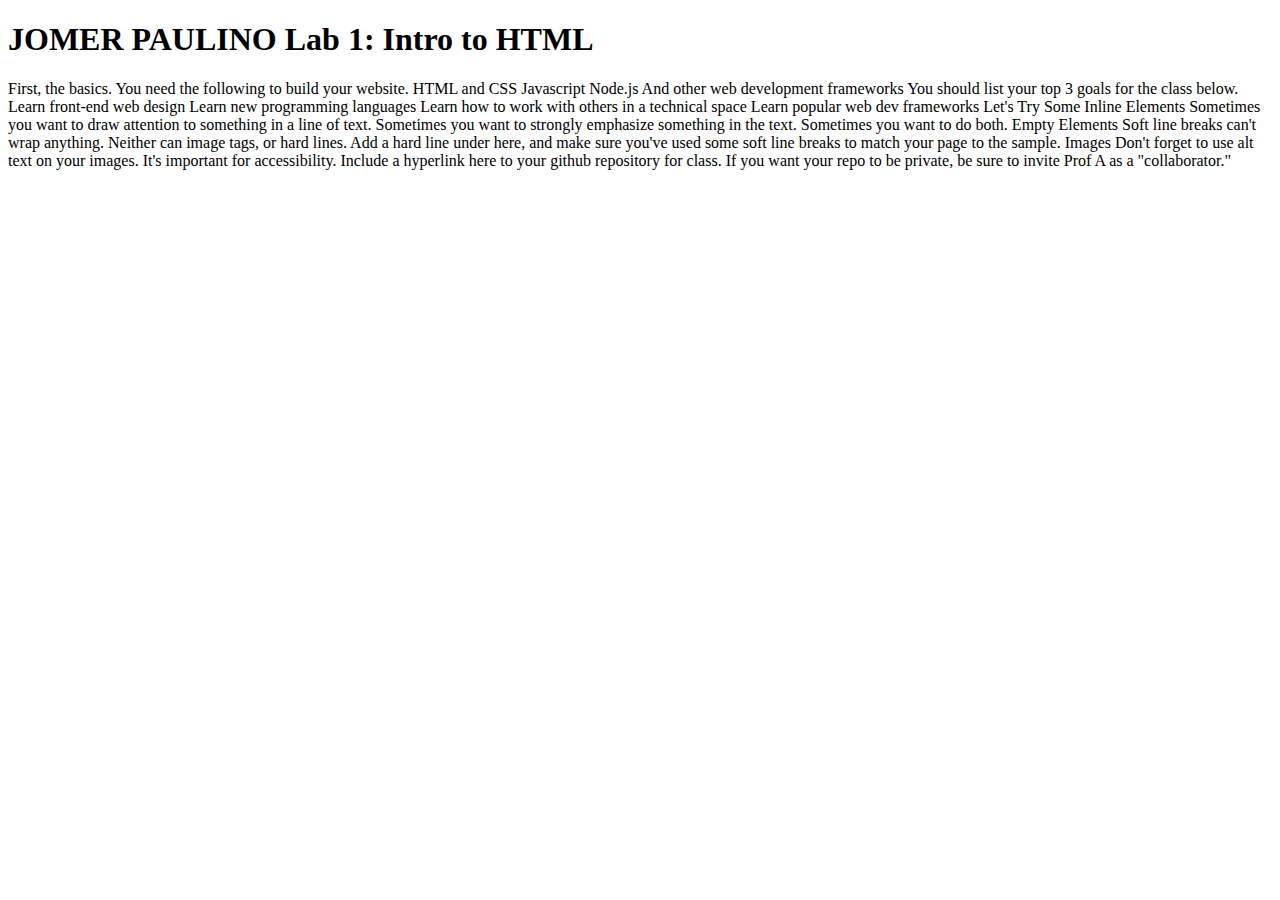
==== client/lab_1/index.html @ 4971f207 "finalized" ====
<!DOCTYPE html>
<html lang="en">
<head>
    <meta charset="UTF-8">
    <meta http-equiv="X-UA-Compatible" content="IE=edge">
    <meta name="viewport" content="width=device-width, initial-scale=1.0">
    <title>Document</title>
</head>
<body>
    <h1> JOMER PAULINO Lab 1: Intro to HTML
    </h1>
    
</body>
</html>



First, the basics.

You need the following to build your website.

HTML and CSS
Javascript
Node.js
And other web development frameworks

You should list your top 3 goals for the class below.

Learn front-end web design
Learn new programming languages
Learn how to work with others in a technical space
Learn popular web dev frameworks

Let's Try Some Inline Elements

Sometimes you want to draw attention to something in a line of text.

Sometimes you want to strongly emphasize something in the text.

Sometimes you want to do both.

Empty Elements

Soft line breaks can't wrap anything. Neither can image tags, or hard lines.
Add a hard line under here, and make sure you've used some soft line breaks to match your page to the sample.

Images 

Don't forget to use alt text on your images. It's important for accessibility.

Include a hyperlink here to your github repository for class.
If you want your repo to be private, be sure to invite Prof A as a "collaborator."
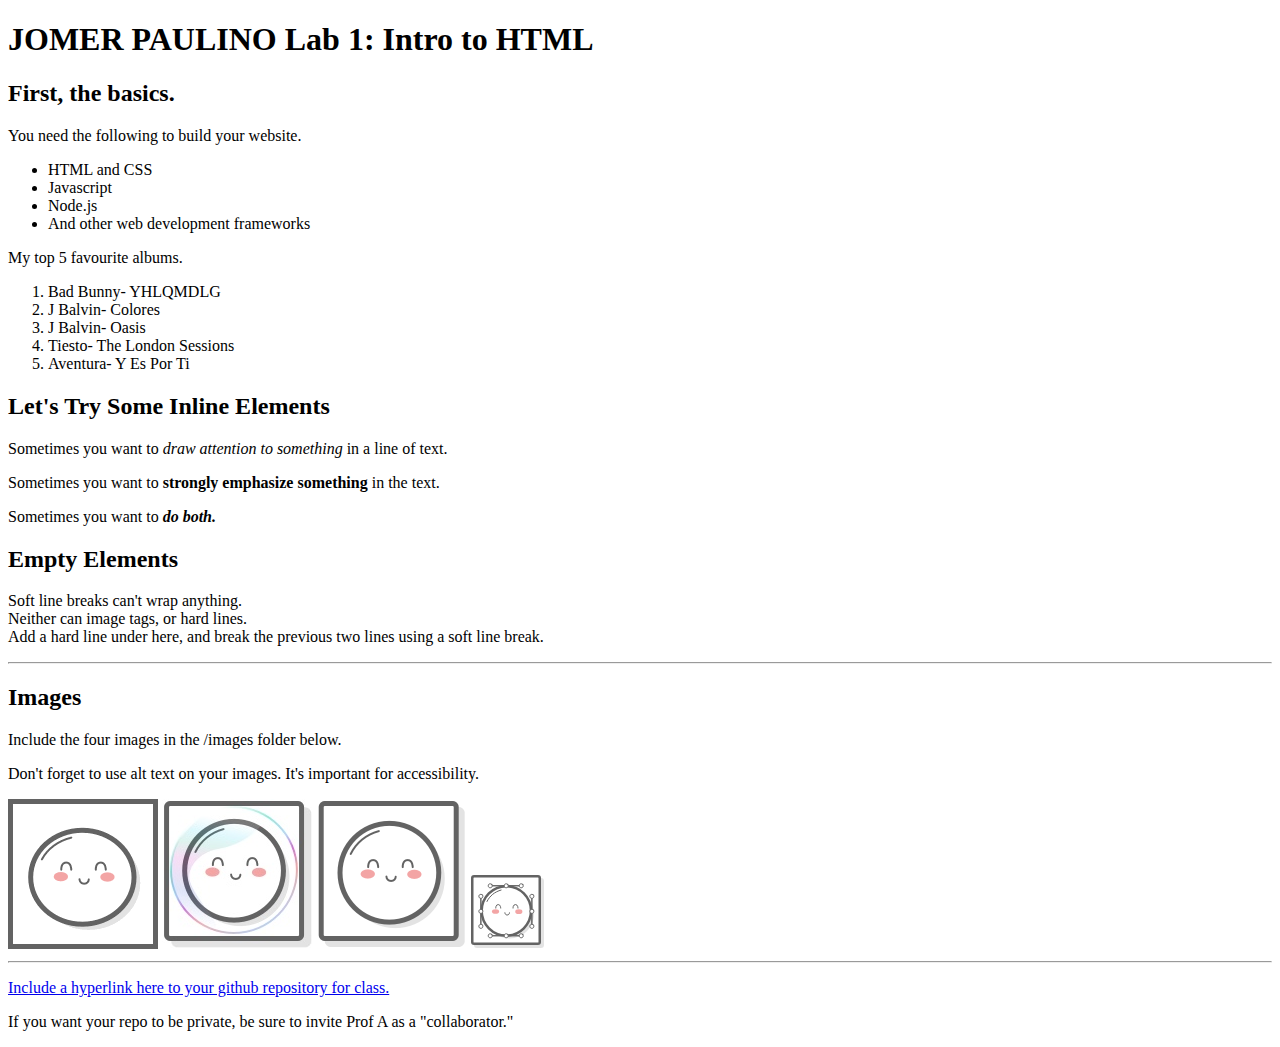
==== commit 87cab074: "update" ====
--- a/client/lab_1/index.html
+++ b/client/lab_1/index.html
@@ -7,46 +7,42 @@
     <title>Document</title>
 </head>
 <body>
-    <h1> JOMER PAULINO Lab 1: Intro to HTML
-    </h1>
-    
+    <h1> JOMER PAULINO Lab 1: Intro to HTML</h1>
+    <h2>First, the basics.</h2>
+    <p>You need the following to build your website.</p>
+    <ul>
+        <li>HTML and CSS</li>
+        <li>Javascript</li>
+        <li>Node.js</li>
+        <li>And other web development frameworks</li></ul>
+    <p>My top 5 favourite albums.</p>
+    <ol>
+        <li>Bad Bunny- YHLQMDLG</li>
+        <li>J Balvin- Colores</li>
+        <li>J Balvin- Oasis</li>
+        <li>Tiesto- The London Sessions</li>
+        <li>Aventura- Y Es Por Ti</li>
+    </ol>
+    <h2>Let's Try Some Inline Elements</h2>
+    <p>Sometimes you want to <em>draw attention to something</em> in a line of text.</p>
+    <p>Sometimes you want to <strong>strongly emphasize something</strong> in the text.</p>
+    <p>Sometimes you want to <em><strong>do both.</strong></em></p>
+    <h2>Empty Elements</h2>
+    <p>Soft line breaks can't wrap anything.</br> 
+        Neither can image tags, or hard lines.</br>
+        Add a hard line under here, and break the previous two lines using a soft line break.
+    </p>
+<hr/>
+<h2>Images</h2>
+<p>Include the four images in the /images folder below.</p>
+<p>Don't forget to use alt text on your images. It's important for accessibility.</p>
+<img src="links-and-images/images/mochi.gif" alt="A dancing mochi ball" />
+<img src="links-and-images/images/mochi.jpg" alt="A mochi ball in a bubble" />
+<img src="links-and-images/images/mochi.png" alt="A mochi ball" />
+<img src="links-and-images/images/mochi.svg" alt="A mochi ball with Bézier handles" />
+<hr/>
+<p><a href="https://github.com/jomerp12/INST377-Lab-Work">Include a hyperlink here to your github repository for class.</a></p>
+<p>If you want your repo to be private, be sure to invite Prof A as a "collaborator."</p>
 </body>
 </html>
 
-
-
-First, the basics.
-
-You need the following to build your website.
-
-HTML and CSS
-Javascript
-Node.js
-And other web development frameworks
-
-You should list your top 3 goals for the class below.
-
-Learn front-end web design
-Learn new programming languages
-Learn how to work with others in a technical space
-Learn popular web dev frameworks
-
-Let's Try Some Inline Elements
-
-Sometimes you want to draw attention to something in a line of text.
-
-Sometimes you want to strongly emphasize something in the text.
-
-Sometimes you want to do both.
-
-Empty Elements
-
-Soft line breaks can't wrap anything. Neither can image tags, or hard lines.
-Add a hard line under here, and make sure you've used some soft line breaks to match your page to the sample.
-
-Images 
-
-Don't forget to use alt text on your images. It's important for accessibility.
-
-Include a hyperlink here to your github repository for class.
-If you want your repo to be private, be sure to invite Prof A as a "collaborator."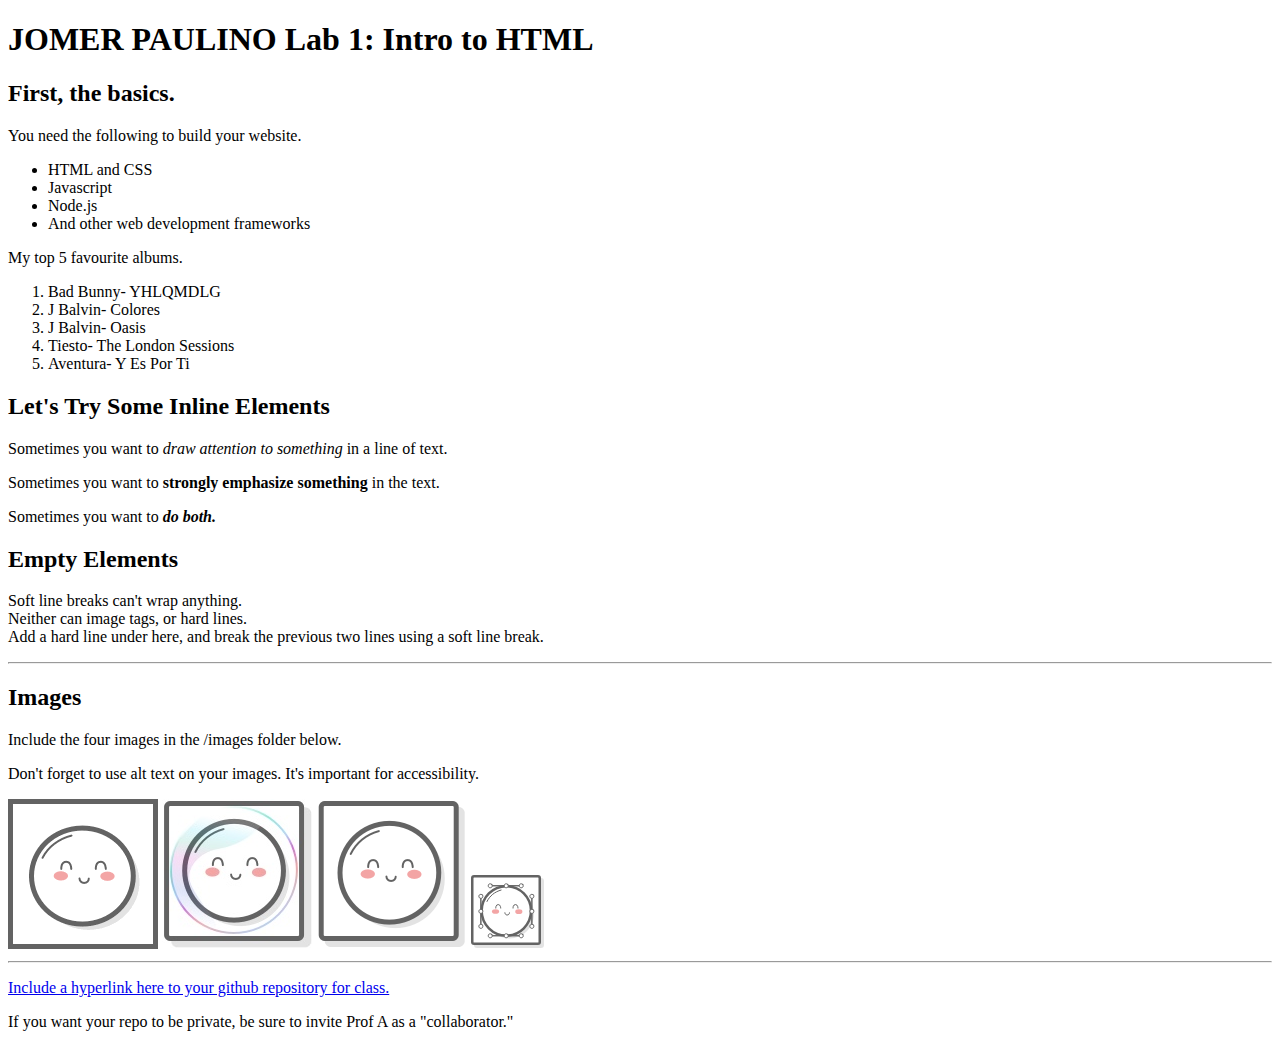
==== commit 3df2213e: "Merge branch 'main' of https://github.com/UMD-INST377/INST377-Lab-Work into main" ====
--- a/client/lab_1/index.html
+++ b/client/lab_1/index.html
@@ -1,11 +1,13 @@
 <!DOCTYPE html>
 <html lang="en">
+
 <head>
     <meta charset="UTF-8">
     <meta http-equiv="X-UA-Compatible" content="IE=edge">
     <meta name="viewport" content="width=device-width, initial-scale=1.0">
     <title>Document</title>
 </head>
+
 <body>
     <h1> JOMER PAULINO Lab 1: Intro to HTML</h1>
     <h2>First, the basics.</h2>
@@ -14,7 +16,8 @@
         <li>HTML and CSS</li>
         <li>Javascript</li>
         <li>Node.js</li>
-        <li>And other web development frameworks</li></ul>
+        <li>And other web development frameworks</li>
+    </ul>
     <p>My top 5 favourite albums.</p>
     <ol>
         <li>Bad Bunny- YHLQMDLG</li>
@@ -28,21 +31,21 @@
     <p>Sometimes you want to <strong>strongly emphasize something</strong> in the text.</p>
     <p>Sometimes you want to <em><strong>do both.</strong></em></p>
     <h2>Empty Elements</h2>
-    <p>Soft line breaks can't wrap anything.</br> 
+    <p>Soft line breaks can't wrap anything.</br>
         Neither can image tags, or hard lines.</br>
         Add a hard line under here, and break the previous two lines using a soft line break.
     </p>
-<hr/>
-<h2>Images</h2>
-<p>Include the four images in the /images folder below.</p>
-<p>Don't forget to use alt text on your images. It's important for accessibility.</p>
-<img src="links-and-images/images/mochi.gif" alt="A dancing mochi ball" />
-<img src="links-and-images/images/mochi.jpg" alt="A mochi ball in a bubble" />
-<img src="links-and-images/images/mochi.png" alt="A mochi ball" />
-<img src="links-and-images/images/mochi.svg" alt="A mochi ball with Bézier handles" />
-<hr/>
-<p><a href="https://github.com/jomerp12/INST377-Lab-Work">Include a hyperlink here to your github repository for class.</a></p>
-<p>If you want your repo to be private, be sure to invite Prof A as a "collaborator."</p>
+    <hr/>
+    <h2>Images</h2>
+    <p>Include the four images in the /images folder below.</p>
+    <p>Don't forget to use alt text on your images. It's important for accessibility.</p>
+    <img src="links-and-images/images/mochi.gif" alt="A dancing mochi ball" />
+    <img src="links-and-images/images/mochi.jpg" alt="A mochi ball in a bubble" />
+    <img src="links-and-images/images/mochi.png" alt="A mochi ball" />
+    <img src="links-and-images/images/mochi.svg" alt="A mochi ball with Bézier handles" />
+    <hr/>
+    <p><a href="https://github.com/jomerp12/INST377-Lab-Work">Include a hyperlink here to your github repository for class.</a></p>
+    <p>If you want your repo to be private, be sure to invite Prof A as a "collaborator."</p>
 </body>
-</html>
 
+</html>